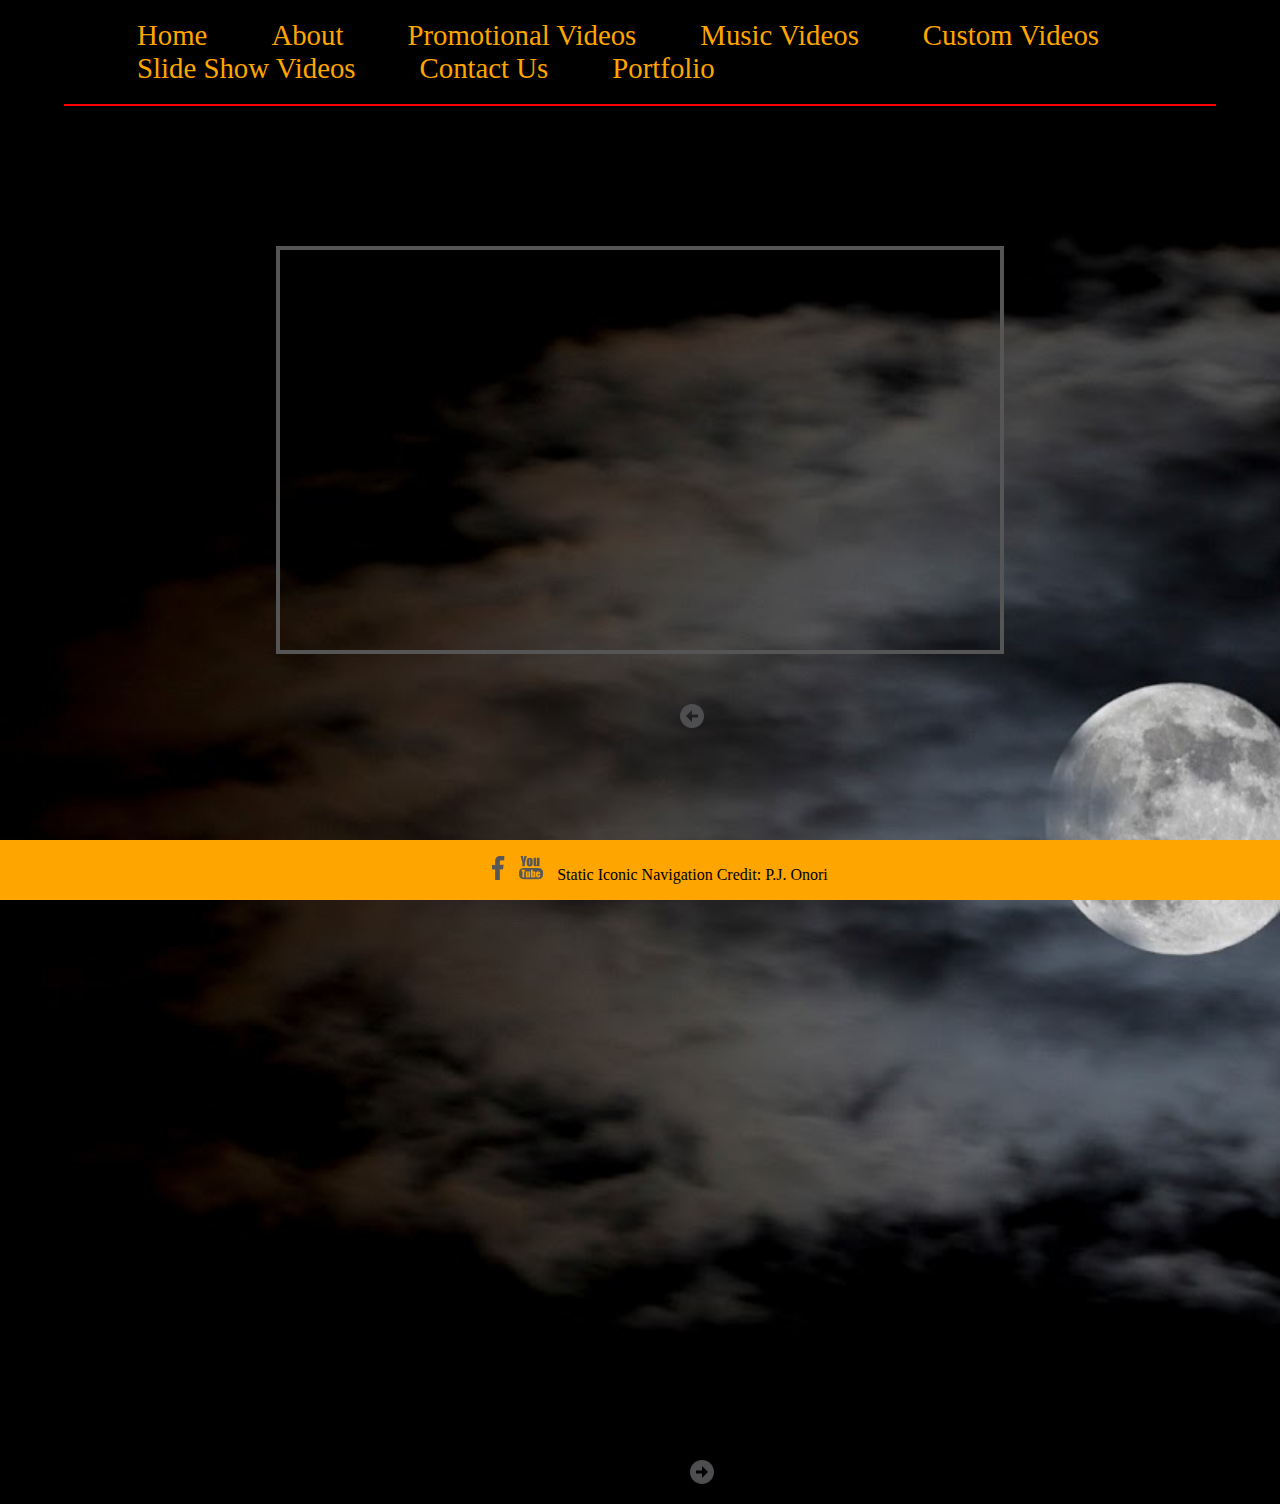
==== wiifv01.00.00/index.html @ 183c61a8 "video now works with buttons" ====
<!DOCTYPE html>
<html>
	<head>
		<link rel="stylesheet" type="text/css" href="index.css">
		<link rel="stylesheet" type="text/css" href="">

		<title>
			What If I...Films
		</title>
	</head>
	<body>
		<header>
			<div class="border" align="center">
				<table align="center">
					<tr>
						<td>
							<nav>
								<ul id="navigator">
									<li class="nav">
										<a href="" class="navitem">Home</a>
									</li>
									<li class="nav">
										<a href="" class="navitem">About</a>
									</li>
									<li class="nav">
										<a href="" class="navitem">Promotional Videos</a>
									</li>
									<li class="nav">
										<a href="" class="navitem">Music Videos</a>
									</li>
									<li class="nav">
										<a href="" class="navitem">Custom Videos</a>
									</li>
									<li class="nav">
										<a href=""  class="navitem">Slide Show Videos</a>
									</li>
									<li class="nav">
										<a href="" class="navitem">Contact Us</a>
									</li>
									<li class="nav">
										<a href="" class="navitem">Portfolio</a>
									</li>
								</ul>
							</nav>
						</td>
					</tr>
				</table>
			</div>
		</header>
			<div>
				<div align="center" id="slider">
					<ul class="slides">
						<li class="slide">
							<iframe width="720" height="400" src="https://www.youtube.com/embed/iutsWAjYIqU" frameborder="0" allowfullscreen>ERROR</iframe>
						</li>
						<li class="slide">
							<iframe width="720" height="400" src="http://www.youtube.com/embed/6dyPPK99Fmk" frameborder="0" allowfullscreen>ERROR</iframe>
						</li>
						<li class="slide">
							<iframe width="720" height="400" src="https://www.youtube.com/embed/uu7ELdj54OY" frameborder="0" allowfullscreen>ERROR</iframe>
						</li>
						<li class="slide">
							<iframe width="720" height="400" src="https://www.youtube.com/embed/3_KvZ5NSSKw" frameborder="0" allowfullscreen>ERROR</iframe>
						</li>
						<li class="slide">
							<iframe width="720" height="400" src="https://www.youtube.com/embed/iutsWAjYIqU" frameborder="0" allowfullscreen>ERROR</iframe>
						</li>
						<li class="slide">
							<iframe width="720" height="400" src="http://www.youtube.com/embed/6dyPPK99Fmk" frameborder="0" allowfullscreen>ERROR</iframe>
						</li>
					</ul>
				</div>
				<ul class="naviybuttonthings">
					<li>
						<img src="img_trans.gif" class="slideNavReverse">
					</li>
				</ul>
				<ul class="naviybuttonthings2">
					<li>
						<img src="img_trans.gif" class="slideNavForward">
					</li>
				</ul>
			</div>
			<footer align="center">
				<ul class="videonav">
					<li>
						<a href="https://www.facebook.com/WhatIfIFilms">
							<img src="img_trans.gif" class="spriteFaceBook"/>
						</a>
					</li>
					<li>
						<a href="https://www.youtube.com/channel/UCatGagluPwkp8syJNPjzY7w">
							<img src="img_trans.gif" class="spriteYouTube"/>
						</a>
					</li>
					<li>
						Static Iconic Navigation Credit: P.J. Onori
					</li>
				</ul>
			</footer>
			<script src="function.js"></script>
			<script src="jquery.js"></script>
			<script>
			$(function(){
				var slideWindow = document.getElementById ("slider");
				var slideWindow = slider.getBoundingClientRect();
				console.log(slideWindow.top, slideWindow.right, slideWindow.bottom, slideWindow.left);
				var down = slideWindow.bottom + 50;
				var middle = (slideWindow.left + slideWindow.right) /2 ;
				$('.naviybuttonthings').css('margin-top', down);
				$('.naviybuttonthings').css('margin-left', middle);
				$('.naviybuttonthings2').css('margin-top', down);
				$('.naviybuttonthings2').css('margin-left', middle);

				$('#slider', '.slides', '.slide').hide();
				$('.slides').css('margin-left', -720);
				$('.slideNavForward').on('click', function(){
					$('#slider .slides').animate({'margin-left':'-=' + slide}, function setpageppause(){
						n++;
						console.log(n);
						if (n === 4){
							n = 0;
							$('.slides').css('margin-left', -720);
						}
					});
				});
				$('#slider', '.slides', '.slide').hide();
				$('.slideNavReverse').on('click', function(){
					$('#slider .slides').animate({'margin-left':'+=' + slide}, function setpageppause(){
						n--;
						console.log(n);
						if (n === -1){
							n = 3;
							$('.slides').css('margin-left', -2880);
						}
					});
				});
			});
			</script>
		</body>
	</html>
---- wiifv01.00.00/index.css ----
/*body construct start*/
body{
	margin: 0;
	background-image: url('IMG_5498combo.jpg');
	background-repeat: no-repeat;
	background-size: cover;
}
/*body construct end*/
/*Navigation Bar Start*/
.border{
	border-bottom: 2px solid red;
	position: absolute;
	top: 0px;
	left:5%;
	width: 90%;
}
.nav{
	display: inline-block;
	text-decoration: none;
	color: orange;
}
.navitem{
	font-size: 150%;
	text-decoration: none;
	color: inherit;
}
.navitem:link{
	text-decoration: none;
	padding: 30px;
}
.navitem:visited{
	text-decoration: none;
}
.navitem:hover{
	background: url(nav-active-orange.png) bottom repeat-x;
}
.navitem:active{
	text-decoration: none;
}
#navigator .nav{
	margin: 0;
	text-align: center;
	font-size: 120%;
}
.divide{
	border: 1px solid orange; 
	width: 76%;

}
/*Navigation Bar End*/
/*content styler start*/
.content{
	box-shadow: 0 0 25px orange;
	color: orange;
	font-size: 120%
}
/*content styler end*/
/*Image slider styling start*/
.naviybuttonthings{
	display: inline-block;
}
#slider{
	width: 720px;
	height: 400px;
	overflow: hidden;
	border: 4px solid;
	border-color: #555;
	position: absolute;
	margin: auto;
 	top: 0; left: 0; bottom: 0; right: 0;
}
#slider .slides{
	display: block;
	width: 6000px;
	height: 400px;
	margin: 0;
	padding: 0;
}
#slider .slide{
	float: left;
	list-style-type: none;
	width: 720px;
	height: 400px;
}
ul li{
	list-style-type: none;
	display: inline-block;
}
img.slideNavReverse2{
	margin: auto;
	background: url('staticarrow.png') no-repeat 0 0;
	background-size: 24px 24px;
}img.slideNavReverse2:hover{
	margin: auto;
	background: url('reversehover.png') no-repeat 0 0;
	background-size: 24px 24px;
}
img.slideNavForward2{
	margin: auto;
	background: url('staticarrow.png') no-repeat 0 0;
	background-size: 24px 24px;
	-ms-transform:rotate(180deg); /* IE 9 */
	-webkit-transform:rotate(180deg); /* Opera, Chrome, and Safari */
}img.slideNavForward2:hover{
	margin: auto;
	background: url('reversehover.png') no-repeat 0 0;
	background-size: 24px 24px;
}
img.slideNavReverse{
	margin: auto;
	background: url('staticarrow.png') no-repeat 0 0;
	background-size: 24px 24px;
}img.slideNavReverse:hover{
	margin: auto;
	background: url('reversehover.png') no-repeat 0 0;
	background-size: 24px 24px;
}
img.slideNavForward{
	margin: auto;
	background: url('staticarrow.png') no-repeat 0 0;
	background-size: 24px 24px;
	-ms-transform:rotate(180deg); /* IE 9 */
	-webkit-transform:rotate(180deg); /* Opera, Chrome, and Safari */
}img.slideNavForward:hover{
	margin: auto;
	background: url('reversehover.png') no-repeat 0 0;
	background-size: 24px 24px;
}
/*Image slider styling end*/
/*footer style start*/
footer{
	position:absolute;
   bottom:0;
   width:100%;
   height:60px;
   background-color: orange;
}
footer ul li{
	display: inline-block;
	text-decoration: none;
}
/*footer style end*/
/*sprite style start*/
img.spriteFaceBook {
	background: url('facebook.png') no-repeat -5px -34px;
	width: 13px;
	height: 24px;
	padding: 0 5px;
}
img.spriteFaceBook:hover {
	background: url('facebook.png') no-repeat -5px 0;
	width: 13px;
	height: 24px;
}
img.spriteYouTube {
	background: url('yelp.png') no-repeat 0 -34px;
	width: 24px;
	height: 24px;
	padding: 0 5px;
}
img.spriteYouTube:hover{
	background: url('yelp.png') no-repeat 0 0;
	width: 24px;
	height: 24px;
}
.slideNavReverse{
	width: 24px;
	padding: 5px;
	cursor: pointer;
}
.slideNavForward{
	width: 24px;
	padding: 5px;
	cursor: pointer;
}
/*sprite style end*/
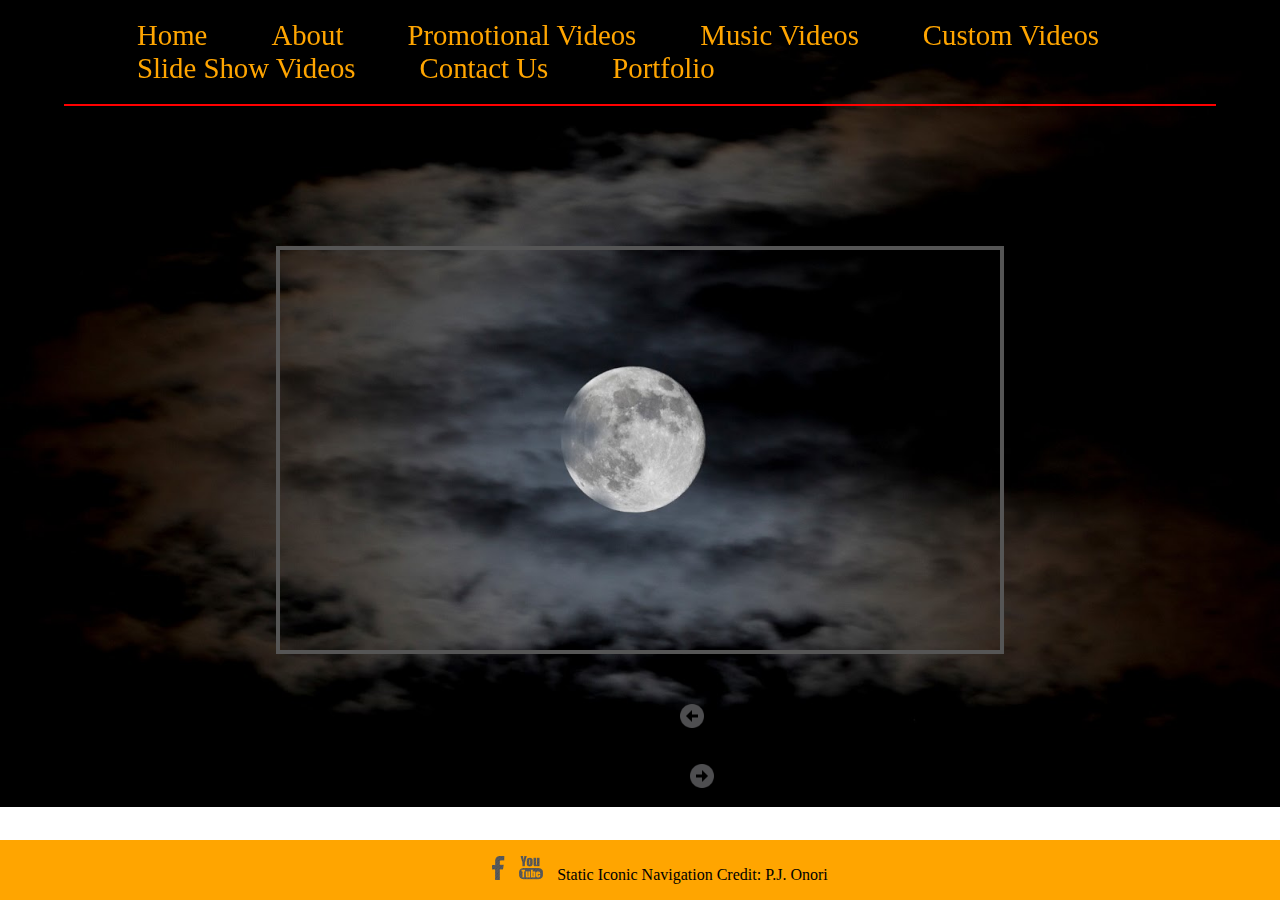
==== commit 4d22a7d2: "prevented spread of buttons" ====
--- a/wiifv01.00.00/index.html
+++ b/wiifv01.00.00/index.html
@@ -70,12 +70,12 @@
 						</li>
 					</ul>
 				</div>
-				<ul class="naviybuttonthings">
+				<ul class="naviybuttonthings" style="height: 24px; width:24px;">
 					<li>
 						<img src="img_trans.gif" class="slideNavReverse">
 					</li>
 				</ul>
-				<ul class="naviybuttonthings2">
+				<ul class="naviybuttonthings2" style="height: 24px; width:24px;">
 					<li>
 						<img src="img_trans.gif" class="slideNavForward">
 					</li>
@@ -109,7 +109,7 @@
 				var middle = (slideWindow.left + slideWindow.right) /2 ;
 				$('.naviybuttonthings').css('margin-top', down);
 				$('.naviybuttonthings').css('margin-left', middle);
-				$('.naviybuttonthings2').css('margin-top', down);
+				
 				$('.naviybuttonthings2').css('margin-left', middle);
 
 				$('#slider', '.slides', '.slide').hide();
--- a/wiifv01.00.00/index.css
+++ b/wiifv01.00.00/index.css
@@ -68,6 +68,7 @@
 	position: absolute;
 	margin: auto;
  	top: 0; left: 0; bottom: 0; right: 0;
+ 	z-index: -2;
 }
 #slider .slides{
 	display: block;
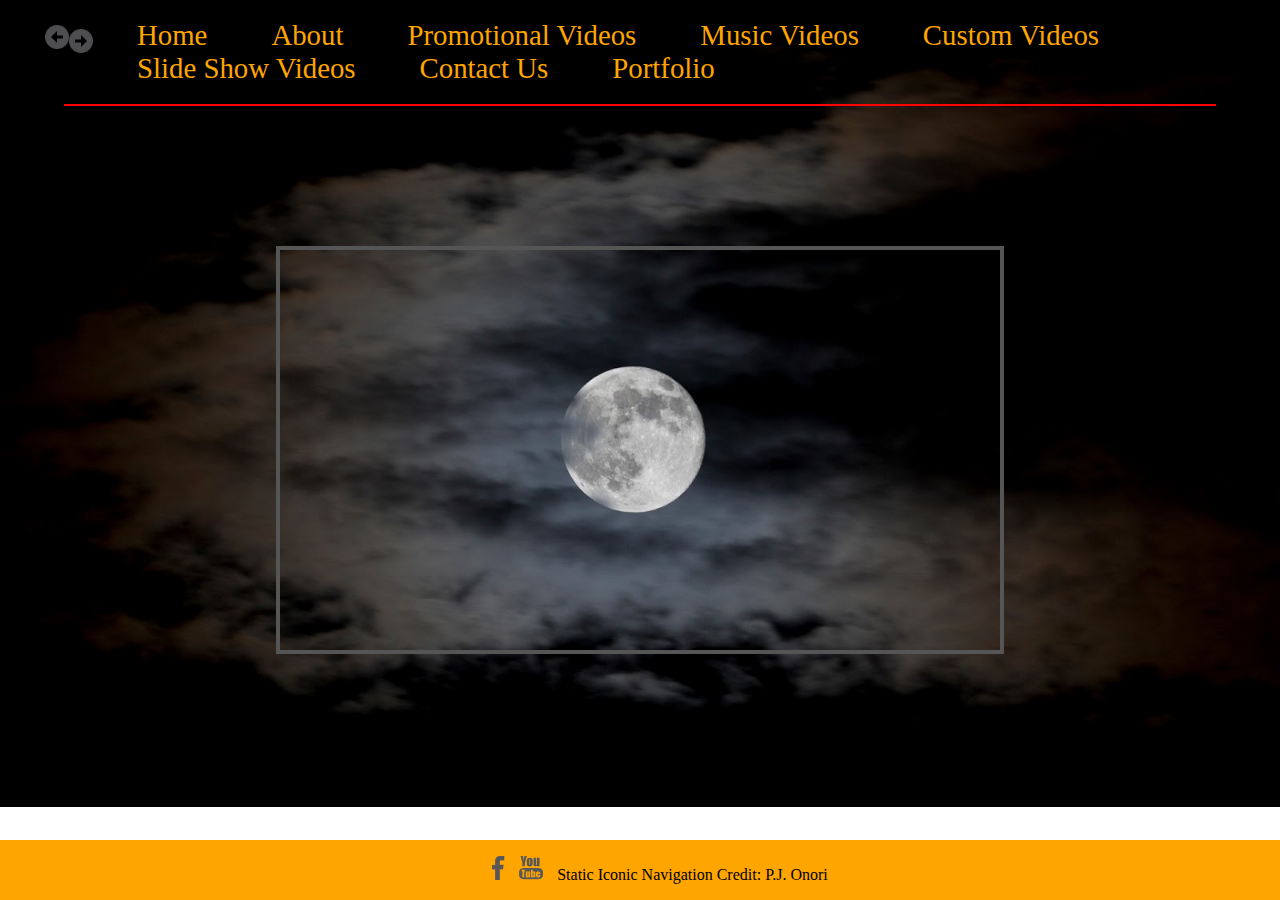
==== commit afc7b010: "Working on slide button placement." ====
--- a/wiifv01.00.00/index.html
+++ b/wiifv01.00.00/index.html
@@ -70,16 +70,16 @@
 						</li>
 					</ul>
 				</div>
-				<ul class="naviybuttonthings" style="height: 24px; width:24px;">
-					<li>
-						<img src="img_trans.gif" class="slideNavReverse">
-					</li>
-				</ul>
-				<ul class="naviybuttonthings2" style="height: 24px; width:24px;">
-					<li>
-						<img src="img_trans.gif" class="slideNavForward">
-					</li>
-				</ul>
+				<div>
+					<ul class="naviybuttonthings" style="height: 24px; width:24px;">
+						<li>
+							<img src="img_trans.gif" class="slideNavReverse">
+						</li>
+						<li>
+							<img src="img_trans.gif" class="slideNavForward">
+						</li>
+					</ul>
+				</div>
 			</div>
 			<footer align="center">
 				<ul class="videonav">
@@ -107,10 +107,6 @@
 				console.log(slideWindow.top, slideWindow.right, slideWindow.bottom, slideWindow.left);
 				var down = slideWindow.bottom + 50;
 				var middle = (slideWindow.left + slideWindow.right) /2 ;
-				$('.naviybuttonthings').css('margin-top', down);
-				$('.naviybuttonthings').css('margin-left', middle);
-				
-				$('.naviybuttonthings2').css('margin-left', middle);
 
 				$('#slider', '.slides', '.slide').hide();
 				$('.slides').css('margin-left', -720);
--- a/wiifv01.00.00/index.css
+++ b/wiifv01.00.00/index.css
@@ -83,47 +83,56 @@
 	width: 720px;
 	height: 400px;
 }
-ul li{
+ul.naviybuttonthings li{
 	list-style-type: none;
 	display: inline-block;
+	padding: 5px;
 }
 img.slideNavReverse2{
-	margin: auto;
+	padding: 5px;
+	position: absolute;
 	background: url('staticarrow.png') no-repeat 0 0;
 	background-size: 24px 24px;
 }img.slideNavReverse2:hover{
-	margin: auto;
+	padding: 5px;
+	position: absolute;
 	background: url('reversehover.png') no-repeat 0 0;
 	background-size: 24px 24px;
 }
 img.slideNavForward2{
-	margin: auto;
+	padding: 5px;
+	position: absolute;
 	background: url('staticarrow.png') no-repeat 0 0;
 	background-size: 24px 24px;
 	-ms-transform:rotate(180deg); /* IE 9 */
 	-webkit-transform:rotate(180deg); /* Opera, Chrome, and Safari */
 }img.slideNavForward2:hover{
-	margin: auto;
+	padding: 5px;
+	position: absolute;
 	background: url('reversehover.png') no-repeat 0 0;
 	background-size: 24px 24px;
 }
 img.slideNavReverse{
-	margin: auto;
+	padding: 5px;
+	position: absolute;
 	background: url('staticarrow.png') no-repeat 0 0;
 	background-size: 24px 24px;
 }img.slideNavReverse:hover{
-	margin: auto;
+	padding: 5px;
+	position: absolute;
 	background: url('reversehover.png') no-repeat 0 0;
 	background-size: 24px 24px;
 }
 img.slideNavForward{
-	margin: auto;
+	padding: 5px;
+	position: absolute;
 	background: url('staticarrow.png') no-repeat 0 0;
 	background-size: 24px 24px;
 	-ms-transform:rotate(180deg); /* IE 9 */
 	-webkit-transform:rotate(180deg); /* Opera, Chrome, and Safari */
 }img.slideNavForward:hover{
-	margin: auto;
+	padding: 5px;
+	position: absolute;
 	background: url('reversehover.png') no-repeat 0 0;
 	background-size: 24px 24px;
 }
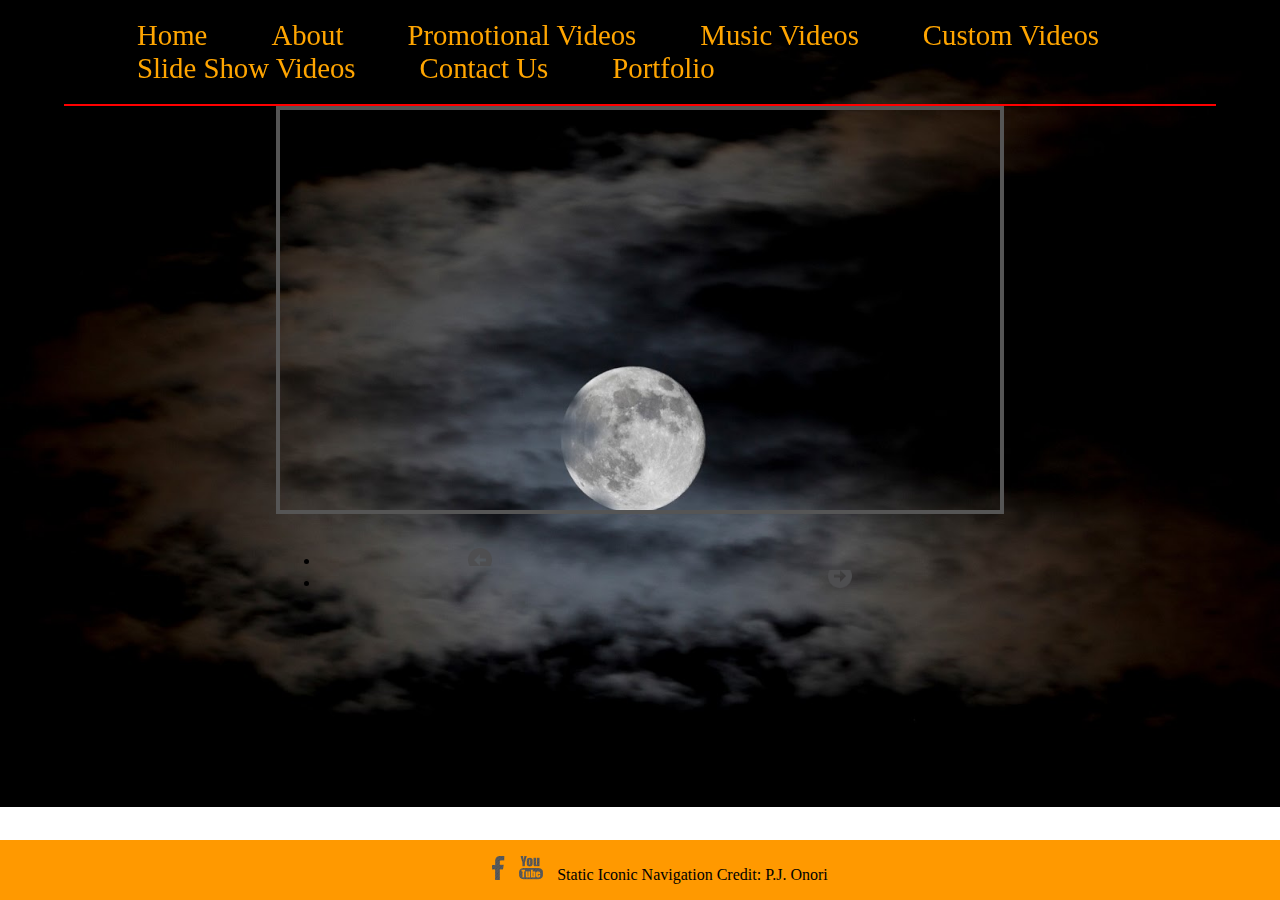
==== commit 8127c7f0: "Fixed button positions but are not in the same line" ====
--- a/wiifv01.00.00/index.html
+++ b/wiifv01.00.00/index.html
@@ -17,28 +17,28 @@
 							<nav>
 								<ul id="navigator">
 									<li class="nav">
-										<a href="" class="navitem">Home</a>
+										<a href="index.html" class="navitem">Home</a>
 									</li>
 									<li class="nav">
-										<a href="" class="navitem">About</a>
+										<a href="about.html" class="navitem">About</a>
 									</li>
 									<li class="nav">
-										<a href="" class="navitem">Promotional Videos</a>
+										<a href="promo.html" class="navitem">Promotional Videos</a>
 									</li>
 									<li class="nav">
-										<a href="" class="navitem">Music Videos</a>
+										<a href="music.html" class="navitem">Music Videos</a>
 									</li>
 									<li class="nav">
-										<a href="" class="navitem">Custom Videos</a>
+										<a href="custom.html" class="navitem">Custom Videos</a>
 									</li>
 									<li class="nav">
-										<a href=""  class="navitem">Slide Show Videos</a>
+										<a href="ss.html"  class="navitem">Slide Show Videos</a>
 									</li>
 									<li class="nav">
-										<a href="" class="navitem">Contact Us</a>
+										<a href="contact.html" class="navitem">Contact Us</a>
 									</li>
 									<li class="nav">
-										<a href="" class="navitem">Portfolio</a>
+										<a href="portfolio.html" class="navitem">Portfolio</a>
 									</li>
 								</ul>
 							</nav>
@@ -70,8 +70,9 @@
 						</li>
 					</ul>
 				</div>
-				<div>
-					<ul class="naviybuttonthings" style="height: 24px; width:24px;">
+				<br>
+				<div align="center" id="buttonAllocator">
+					<ul>
 						<li>
 							<img src="img_trans.gif" class="slideNavReverse">
 						</li>
--- a/wiifv01.00.00/index.css
+++ b/wiifv01.00.00/index.css
@@ -9,7 +9,7 @@
 /*Navigation Bar Start*/
 .border{
 	border-bottom: 2px solid red;
-	position: absolute;
+	position: relative;
 	top: 0px;
 	left:5%;
 	width: 90%;
@@ -65,9 +65,10 @@
 	overflow: hidden;
 	border: 4px solid;
 	border-color: #555;
-	position: absolute;
+	position: relative;
 	margin: auto;
  	top: 0; left: 0; bottom: 0; right: 0;
+ 	vertical-align: middle;
  	z-index: -2;
 }
 #slider .slides{
@@ -83,58 +84,70 @@
 	width: 720px;
 	height: 400px;
 }
-ul.naviybuttonthings li{
+#buttonAllocator{
+	width: 720px;
+	height: 24px;
+	margin: auto;
+}
+div#buttonAllocator > li{
+	display: inline-block;
 	list-style-type: none;
-	display: inline-block;
-	padding: 5px;
 }
 img.slideNavReverse2{
 	padding: 5px;
-	position: absolute;
+	position: relative;
 	background: url('staticarrow.png') no-repeat 0 0;
 	background-size: 24px 24px;
+	padding: 0 180px;
 }img.slideNavReverse2:hover{
 	padding: 5px;
-	position: absolute;
+	position: relative;
 	background: url('reversehover.png') no-repeat 0 0;
 	background-size: 24px 24px;
+	padding: 0 180px;
 }
 img.slideNavForward2{
 	padding: 5px;
-	position: absolute;
+	position: relative;
 	background: url('staticarrow.png') no-repeat 0 0;
 	background-size: 24px 24px;
 	-ms-transform:rotate(180deg); /* IE 9 */
 	-webkit-transform:rotate(180deg); /* Opera, Chrome, and Safari */
+	padding: 0 180px;
 }img.slideNavForward2:hover{
 	padding: 5px;
-	position: absolute;
+	position: relative;
 	background: url('reversehover.png') no-repeat 0 0;
 	background-size: 24px 24px;
+	padding: 0 180px;
 }
 img.slideNavReverse{
 	padding: 5px;
-	position: absolute;
+	position: relative;
 	background: url('staticarrow.png') no-repeat 0 0;
 	background-size: 24px 24px;
+	padding: 0 180px;
 }img.slideNavReverse:hover{
 	padding: 5px;
-	position: absolute;
+	position: relative;
 	background: url('reversehover.png') no-repeat 0 0;
 	background-size: 24px 24px;
+	padding: 0 180px;
 }
 img.slideNavForward{
 	padding: 5px;
-	position: absolute;
+	position: relative;
 	background: url('staticarrow.png') no-repeat 0 0;
 	background-size: 24px 24px;
 	-ms-transform:rotate(180deg); /* IE 9 */
 	-webkit-transform:rotate(180deg); /* Opera, Chrome, and Safari */
+	padding: 0 180px;
 }img.slideNavForward:hover{
 	padding: 5px;
-	position: absolute;
+	position: relative;
 	background: url('reversehover.png') no-repeat 0 0;
 	background-size: 24px 24px;
+	padding: 0 180px;
 }
 /*Image slider styling end*/
 /*footer style start*/
@@ -143,7 +156,7 @@
    bottom:0;
    width:100%;
    height:60px;
-   background-color: orange;
+   background-color: #FF9900;
 }
 footer ul li{
 	display: inline-block;
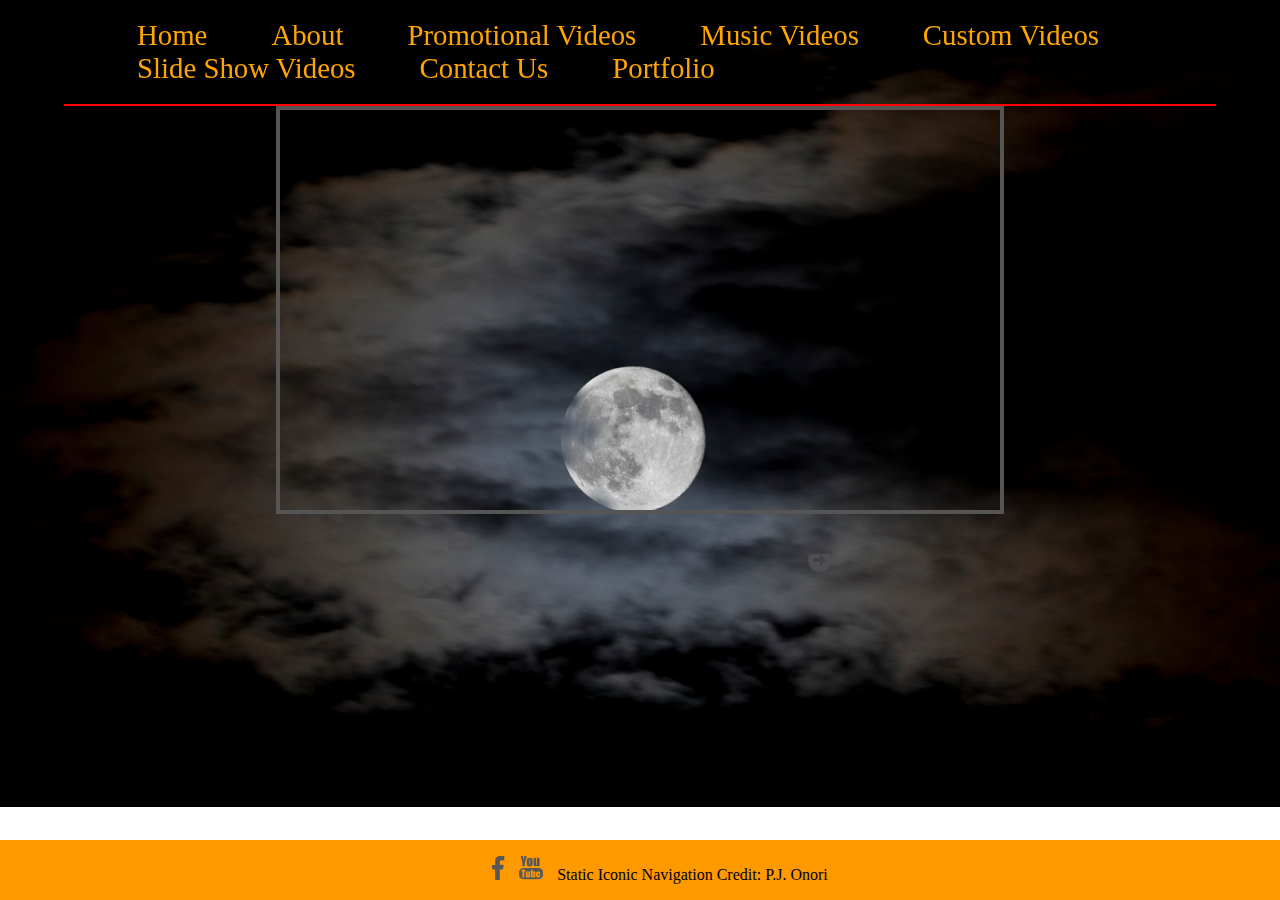
==== commit c024724b: "allowed for centering of buttons" ====
--- a/wiifv01.00.00/index.html
+++ b/wiifv01.00.00/index.html
@@ -72,14 +72,8 @@
 				</div>
 				<br>
 				<div align="center" id="buttonAllocator">
-					<ul>
-						<li>
-							<img src="img_trans.gif" class="slideNavReverse">
-						</li>
-						<li>
-							<img src="img_trans.gif" class="slideNavForward">
-						</li>
-					</ul>
+					<img src="img_trans.gif" class="slideNavReverse">
+					<img src="img_trans.gif" class="slideNavForward">
 				</div>
 			</div>
 			<footer align="center">
--- a/wiifv01.00.00/index.css
+++ b/wiifv01.00.00/index.css
@@ -89,7 +89,7 @@
 	height: 24px;
 	margin: auto;
 }
-div#buttonAllocator > li{
+#buttonAllocator > li{
 	display: inline-block;
 	list-style-type: none;
 }
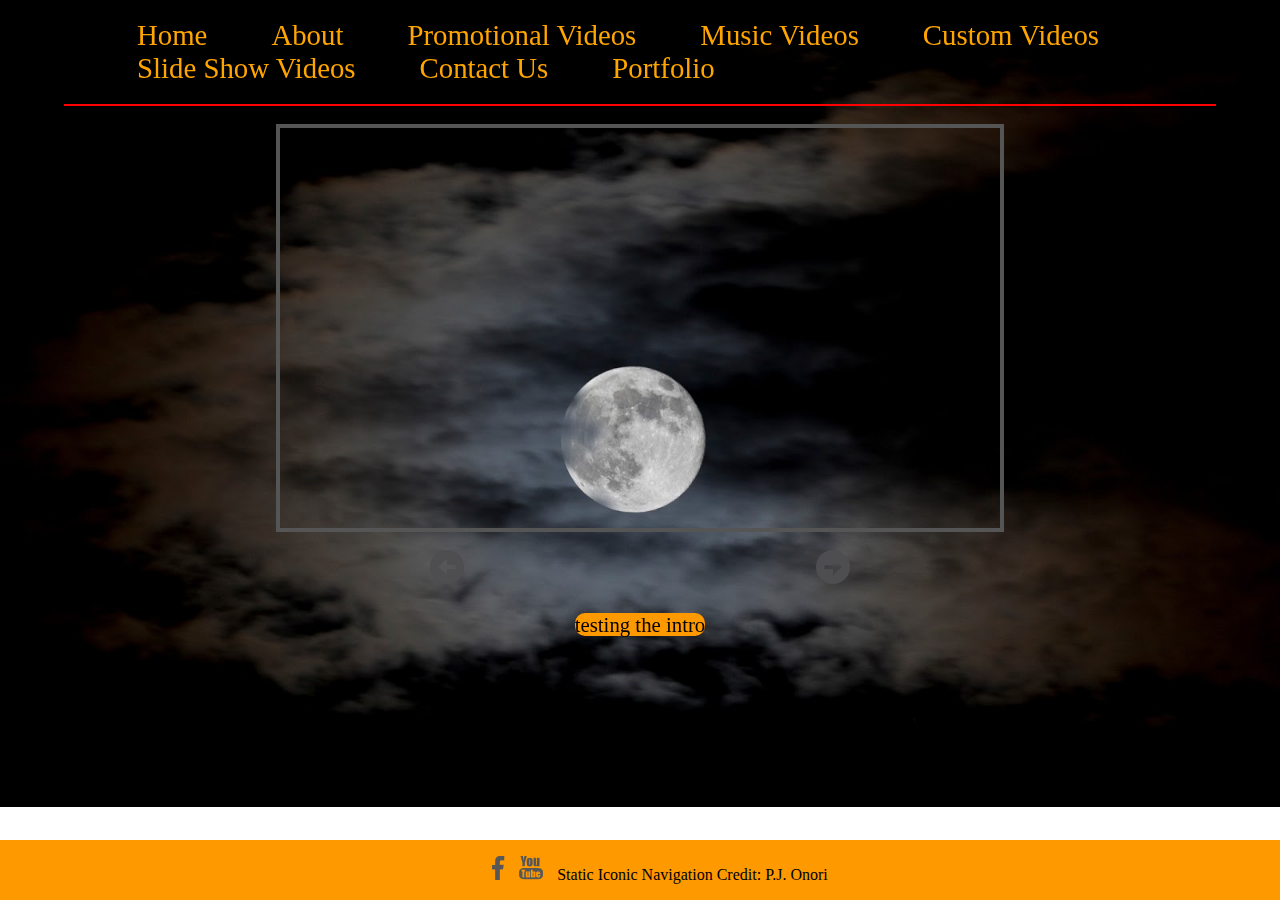
==== commit 2158084d: "buttons work and home page is done." ====
--- a/wiifv01.00.00/index.html
+++ b/wiifv01.00.00/index.html
@@ -47,86 +47,90 @@
 				</table>
 			</div>
 		</header>
-			<div>
-				<div align="center" id="slider">
-					<ul class="slides">
-						<li class="slide">
-							<iframe width="720" height="400" src="https://www.youtube.com/embed/iutsWAjYIqU" frameborder="0" allowfullscreen>ERROR</iframe>
-						</li>
-						<li class="slide">
-							<iframe width="720" height="400" src="http://www.youtube.com/embed/6dyPPK99Fmk" frameborder="0" allowfullscreen>ERROR</iframe>
-						</li>
-						<li class="slide">
-							<iframe width="720" height="400" src="https://www.youtube.com/embed/uu7ELdj54OY" frameborder="0" allowfullscreen>ERROR</iframe>
-						</li>
-						<li class="slide">
-							<iframe width="720" height="400" src="https://www.youtube.com/embed/3_KvZ5NSSKw" frameborder="0" allowfullscreen>ERROR</iframe>
-						</li>
-						<li class="slide">
-							<iframe width="720" height="400" src="https://www.youtube.com/embed/iutsWAjYIqU" frameborder="0" allowfullscreen>ERROR</iframe>
-						</li>
-						<li class="slide">
-							<iframe width="720" height="400" src="http://www.youtube.com/embed/6dyPPK99Fmk" frameborder="0" allowfullscreen>ERROR</iframe>
-						</li>
-					</ul>
-				</div>
-				<br>
-				<div align="center" id="buttonAllocator">
-					<img src="img_trans.gif" class="slideNavReverse">
-					<img src="img_trans.gif" class="slideNavForward">
-				</div>
-			</div>
-			<footer align="center">
-				<ul class="videonav">
-					<li>
-						<a href="https://www.facebook.com/WhatIfIFilms">
-							<img src="img_trans.gif" class="spriteFaceBook"/>
-						</a>
+		<br>
+		<div>
+			<div align="center" id="slider">
+				<ul class="slides">
+					<li class="slide video1">
 					</li>
-					<li>
-						<a href="https://www.youtube.com/channel/UCatGagluPwkp8syJNPjzY7w">
-							<img src="img_trans.gif" class="spriteYouTube"/>
-						</a>
+					<li class="slide video2">
 					</li>
-					<li>
-						Static Iconic Navigation Credit: P.J. Onori
+					<li class="slide video3">
+					</li>
+					<li class="slide video4">
+					</li>
+					<li class="slide video1">
+					</li>
+					<li class="slide video2">
 					</li>
 				</ul>
-			</footer>
-			<script src="function.js"></script>
-			<script src="jquery.js"></script>
-			<script>
-			$(function(){
-				var slideWindow = document.getElementById ("slider");
-				var slideWindow = slider.getBoundingClientRect();
-				console.log(slideWindow.top, slideWindow.right, slideWindow.bottom, slideWindow.left);
-				var down = slideWindow.bottom + 50;
-				var middle = (slideWindow.left + slideWindow.right) /2 ;
-
-				$('#slider', '.slides', '.slide').hide();
-				$('.slides').css('margin-left', -720);
-				$('.slideNavForward').on('click', function(){
-					$('#slider .slides').animate({'margin-left':'-=' + slide}, function setpageppause(){
-						n++;
-						console.log(n);
-						if (n === 4){
-							n = 0;
-							$('.slides').css('margin-left', -720);
-						}
-					});
-				});
-				$('#slider', '.slides', '.slide').hide();
-				$('.slideNavReverse').on('click', function(){
-					$('#slider .slides').animate({'margin-left':'+=' + slide}, function setpageppause(){
-						n--;
-						console.log(n);
-						if (n === -1){
-							n = 3;
-							$('.slides').css('margin-left', -2880);
-						}
-					});
+			</div>
+			<br>
+			<div align="center" id="buttonAllocator">
+				<img src="img_trans.gif" class="slideNavReverse">
+				<img src="img_trans.gif" class="slideNavForward">
+			</div>
+		</div>
+		<br>
+		<div id="descritption"></div>
+		<footer align="center">
+			<ul class="videonav">
+				<li>
+					<a href="https://www.facebook.com/WhatIfIFilms">
+						<img src="img_trans.gif" class="spriteFaceBook"/>
+					</a>
+				</li>
+				<li>
+					<a href="https://www.youtube.com/channel/UCatGagluPwkp8syJNPjzY7w">
+						<img src="img_trans.gif" class="spriteYouTube"/>
+					</a>
+				</li>
+				<li>
+					Static Iconic Navigation Credit: P.J. Onori
+				</li>
+			</ul>
+		</footer>
+		<script src="function.js"></script>
+		<script src="jquery.js"></script>
+		<script src="ui.js"></script>
+		<script>
+		$(function(){
+			var slideWindow = document.getElementById ("slider");
+			var slideWindow = slider.getBoundingClientRect();
+			console.log(slideWindow.top, slideWindow.right, slideWindow.bottom, slideWindow.left);
+			var down = slideWindow.bottom + 50;
+			var middle = (slideWindow.left + slideWindow.right) /2 ;
+			$('#descritption').html('<p class="content"><span>' + intro + '</span></p>');
+			$('.video1').html('<iframe width="720" height="400" src="' + firstvideo + '" frameborder="0" allowfullscreen>ERROR</iframe>');
+			$('.video2').html('<iframe width="720" height="400" src="' + secondvideo + '" frameborder="0" allowfullscreen>ERROR</iframe>');
+			$('.video3').html('<iframe width="720" height="400" src="' + thirdvideo + '" frameborder="0" allowfullscreen>ERROR</iframe>');
+			$('.video4').html('<iframe width="720" height="400" src="' + fourthvideo + '" frameborder="0" allowfullscreen>ERROR</iframe>');
+			$('.video1').html('<iframe width="720" height="400" src="' + firstvideo + '" frameborder="0" allowfullscreen>ERROR</iframe>');
+			$('.video2').html('<iframe width="720" height="400" src="' + secondvideo + '" frameborder="0" allowfullscreen>ERROR</iframe>');
+			$('#slider', '.slides', '.slide').hide();
+			$('.slides').css('margin-left', -720);
+			$('.slideNavForward').on('click', function(){
+				$('#slider .slides').animate({'margin-left':'-=' + slide}, function setpageppause(){
+					n++;
+					console.log(n);
+					if (n === 4){
+						n = 0;
+						$('.slides').css('margin-left', -720);
+					}
 				});
 			});
-			</script>
-		</body>
-	</html>+			$('#slider', '.slides', '.slide').hide();
+			$('.slideNavReverse').on('click', function(){
+				$('#slider .slides').animate({'margin-left':'+=' + slide}, function setpageppause(){
+					n--;
+					console.log(n);
+					if (n === -1){
+						n = 3;
+						$('.slides').css('margin-left', -2880);
+					}
+				});
+			});
+		});
+		</script>
+	</body>
+</html>--- a/wiifv01.00.00/index.css
+++ b/wiifv01.00.00/index.css
@@ -1,199 +1,239 @@
+
+ .clear
+{
+        clear: both;
+}
+
 /*body construct start*/
 body{
-	margin: 0;
-	background-image: url('IMG_5498combo.jpg');
-	background-repeat: no-repeat;
-	background-size: cover;
+        margin: 0;
+        background-image: url('IMG_5498combo.jpg');
+        background-repeat: no-repeat;
+        background-size: cover;
 }
 /*body construct end*/
 /*Navigation Bar Start*/
 .border{
-	border-bottom: 2px solid red;
-	position: relative;
-	top: 0px;
-	left:5%;
-	width: 90%;
+        border-bottom: 2px solid red;
+        position: relative;
+        top: 0px;
+        left:5%;
+        width: 90%;
 }
 .nav{
-	display: inline-block;
-	text-decoration: none;
-	color: orange;
+        display: inline-block;
+        text-decoration: none;
+        color: orange;
 }
 .navitem{
-	font-size: 150%;
-	text-decoration: none;
-	color: inherit;
+        font-size: 150%;
+        text-decoration: none;
+        color: inherit;
 }
 .navitem:link{
-	text-decoration: none;
-	padding: 30px;
+        text-decoration: none;
+        padding: 30px;
 }
 .navitem:visited{
-	text-decoration: none;
+        text-decoration: none;
 }
 .navitem:hover{
-	background: url(nav-active-orange.png) bottom repeat-x;
+        background: url(nav-active-orange.png) bottom repeat-x;
 }
 .navitem:active{
-	text-decoration: none;
+        text-decoration: none;
 }
 #navigator .nav{
-	margin: 0;
-	text-align: center;
-	font-size: 120%;
+        margin: 0;
+        text-align: center;
+        font-size: 120%;
 }
 .divide{
-	border: 1px solid orange; 
-	width: 76%;
+        border: 1px solid orange; 
+        width: 76%;
 
 }
 /*Navigation Bar End*/
 /*content styler start*/
 .content{
-	box-shadow: 0 0 25px orange;
-	color: orange;
-	font-size: 120%
-}
+	color: black;
+	font-size: 130%;
+	text-align:center;
+}
+.content>span{
+	background-color: #FF9900;
+	border-radius: 10px;
+}
+#descritption{
+	}
 /*content styler end*/
 /*Image slider styling start*/
 .naviybuttonthings{
-	display: inline-block;
+        display: inline-block;
 }
 #slider{
-	width: 720px;
-	height: 400px;
-	overflow: hidden;
-	border: 4px solid;
-	border-color: #555;
-	position: relative;
-	margin: auto;
- 	top: 0; left: 0; bottom: 0; right: 0;
- 	vertical-align: middle;
- 	z-index: -2;
+        width: 720px;
+        height: 400px;
+        overflow: hidden;
+        border: 4px solid;
+        border-color: #555;
+        position: relative;
+        margin: auto;
+        top: 0; left: 0; bottom: 0; right: 0;
+        vertical-align: middle;
+        z-index: -2;
 }
 #slider .slides{
-	display: block;
-	width: 6000px;
-	height: 400px;
-	margin: 0;
-	padding: 0;
+        display: block;
+        width: 6000px;
+        height: 400px;
+        margin: 0;
+        padding: 0;
 }
 #slider .slide{
-	float: left;
-	list-style-type: none;
-	width: 720px;
-	height: 400px;
+        float: left;
+        list-style-type: none;
+        width: 720px;
+        height: 400px;
 }
 #buttonAllocator{
-	width: 720px;
-	height: 24px;
-	margin: auto;
+        width: 420px; /* Edited code by Lino Agli */ /* original code => width: 720px;*/
+        height: 24px;
+        margin: auto;
 }
 #buttonAllocator > li{
-	display: inline-block;
-	list-style-type: none;
+        display: inline-block;
+        list-style-type: none;
 }
 img.slideNavReverse2{
-	padding: 5px;
-	position: relative;
-	background: url('staticarrow.png') no-repeat 0 0;
-	background-size: 24px 24px;
-	padding: 0 180px;
+        padding: 5px;
+        position: relative;
+        background: url('staticarrow.png') no-repeat 0 0;
+        background-size: 24px 24px;
+        padding: 0 180px;
 }img.slideNavReverse2:hover{
-	padding: 5px;
-	position: relative;
-	background: url('reversehover.png') no-repeat 0 0;
-	background-size: 24px 24px;
-	padding: 0 180px;
+        padding: 5px;
+        position: relative;
+        background: url('reversehover.png') no-repeat 0 0;
+        background-size: 24px 24px;
+        padding: 0 180px;
 }
 img.slideNavForward2{
-	padding: 5px;
-	position: relative;
-	background: url('staticarrow.png') no-repeat 0 0;
-	background-size: 24px 24px;
-	-ms-transform:rotate(180deg); /* IE 9 */
-	-webkit-transform:rotate(180deg); /* Opera, Chrome, and Safari */
-	padding: 0 180px;
+        padding: 5px;
+        position: relative;
+        background: url('staticarrow.png') no-repeat 0 0;
+        background-size: 24px 24px;
+        -ms-transform:rotate(180deg); /* IE 9 */
+        -webkit-transform:rotate(180deg); /* Opera, Chrome, and Safari */
+        padding: 0 180px;
 }img.slideNavForward2:hover{
-	padding: 5px;
-	position: relative;
-	background: url('reversehover.png') no-repeat 0 0;
-	background-size: 24px 24px;
-	padding: 0 180px;
+        padding: 5px;
+        position: relative;
+        background: url('reversehover.png') no-repeat 0 0;
+        background-size: 24px 24px;
+        padding: 0 180px;
 }
 img.slideNavReverse{
-	padding: 5px;
-	position: relative;
-	background: url('staticarrow.png') no-repeat 0 0;
-	background-size: 24px 24px;
-	padding: 0 180px;
+        padding: 5px;
+        position: relative;
+        background: url('staticarrow.png') no-repeat 0 0;
+        
+        
+        /* Edited code by Lino Agli */
+        /*padding: 0 180px;*/
+        background-size: 34px 34px;
+        width: 24px;
+        height: 24px;
+        margin: 0px;
+        float: left;
 }img.slideNavReverse:hover{
-	padding: 5px;
-	position: relative;
-	background: url('reversehover.png') no-repeat 0 0;
-	background-size: 24px 24px;
-	padding: 0 180px;
+        padding: 5px;
+        position: relative;
+        background: url('reversehover.png') no-repeat 0 0;
+        
+        
+        /* Edited code by Lino Agli */
+        /*padding: 0 180px;*/
+        background-size: 34px 34px;
+        width: 24px;
+        height: 24px;
+        margin: 0px;
+        float: left;
 }
 img.slideNavForward{
-	padding: 5px;
-	position: relative;
-	background: url('staticarrow.png') no-repeat 0 0;
-	background-size: 24px 24px;
-	-ms-transform:rotate(180deg); /* IE 9 */
-	-webkit-transform:rotate(180deg); /* Opera, Chrome, and Safari */
-	padding: 0 180px;
+        padding: 5px;
+        position: relative;
+        background: url('staticarrow.png') no-repeat 0 0;
+        
+        -ms-transform:rotate(180deg); /* IE 9 */
+        -webkit-transform:rotate(180deg); /* Opera, Chrome, and Safari */
+        
+        /* Edited code by Lino Agli */
+        /*padding: 0 180px;*/
+        background-size: 34px 34px;
+        width: 24px;
+        height: 24px;
+        margin: 0px;
+        float: right;
 }img.slideNavForward:hover{
-	padding: 5px;
-	position: relative;
-	background: url('reversehover.png') no-repeat 0 0;
-	background-size: 24px 24px;
-	padding: 0 180px;
+        padding: 5px;
+        position: relative;
+        background: url('reversehover.png') no-repeat 0 0;
+        
+        
+        /* Edited code by Lino Agli */
+        /*padding: 0 180px;*/
+        background-size: 34px 34px;
+        width: 24px;
+        height: 24px;
+        margin: 0px;
+        float: right;
 }
 /*Image slider styling end*/
 /*footer style start*/
 footer{
-	position:absolute;
+        position:absolute;
    bottom:0;
    width:100%;
    height:60px;
    background-color: #FF9900;
 }
 footer ul li{
-	display: inline-block;
-	text-decoration: none;
+        display: inline-block;
+        text-decoration: none;
 }
 /*footer style end*/
 /*sprite style start*/
 img.spriteFaceBook {
-	background: url('facebook.png') no-repeat -5px -34px;
-	width: 13px;
-	height: 24px;
-	padding: 0 5px;
+        background: url('facebook.png') no-repeat -5px -34px;
+        width: 13px;
+        height: 24px;
+        padding: 0 5px;
 }
 img.spriteFaceBook:hover {
-	background: url('facebook.png') no-repeat -5px 0;
-	width: 13px;
-	height: 24px;
+        background: url('facebook.png') no-repeat -5px 0;
+        width: 13px;
+        height: 24px;
 }
 img.spriteYouTube {
-	background: url('yelp.png') no-repeat 0 -34px;
-	width: 24px;
-	height: 24px;
-	padding: 0 5px;
+        background: url('yelp.png') no-repeat 0 -34px;
+        width: 24px;
+        height: 24px;
+        padding: 0 5px;
 }
 img.spriteYouTube:hover{
-	background: url('yelp.png') no-repeat 0 0;
-	width: 24px;
-	height: 24px;
+        background: url('yelp.png') no-repeat 0 0;
+        width: 24px;
+        height: 24px;
 }
 .slideNavReverse{
-	width: 24px;
-	padding: 5px;
-	cursor: pointer;
+        width: 24px;
+        padding: 5px;
+        cursor: pointer;
 }
 .slideNavForward{
-	width: 24px;
-	padding: 5px;
-	cursor: pointer;
+        width: 24px;
+        padding: 5px;
+        cursor: pointer;
 }
 /*sprite style end*/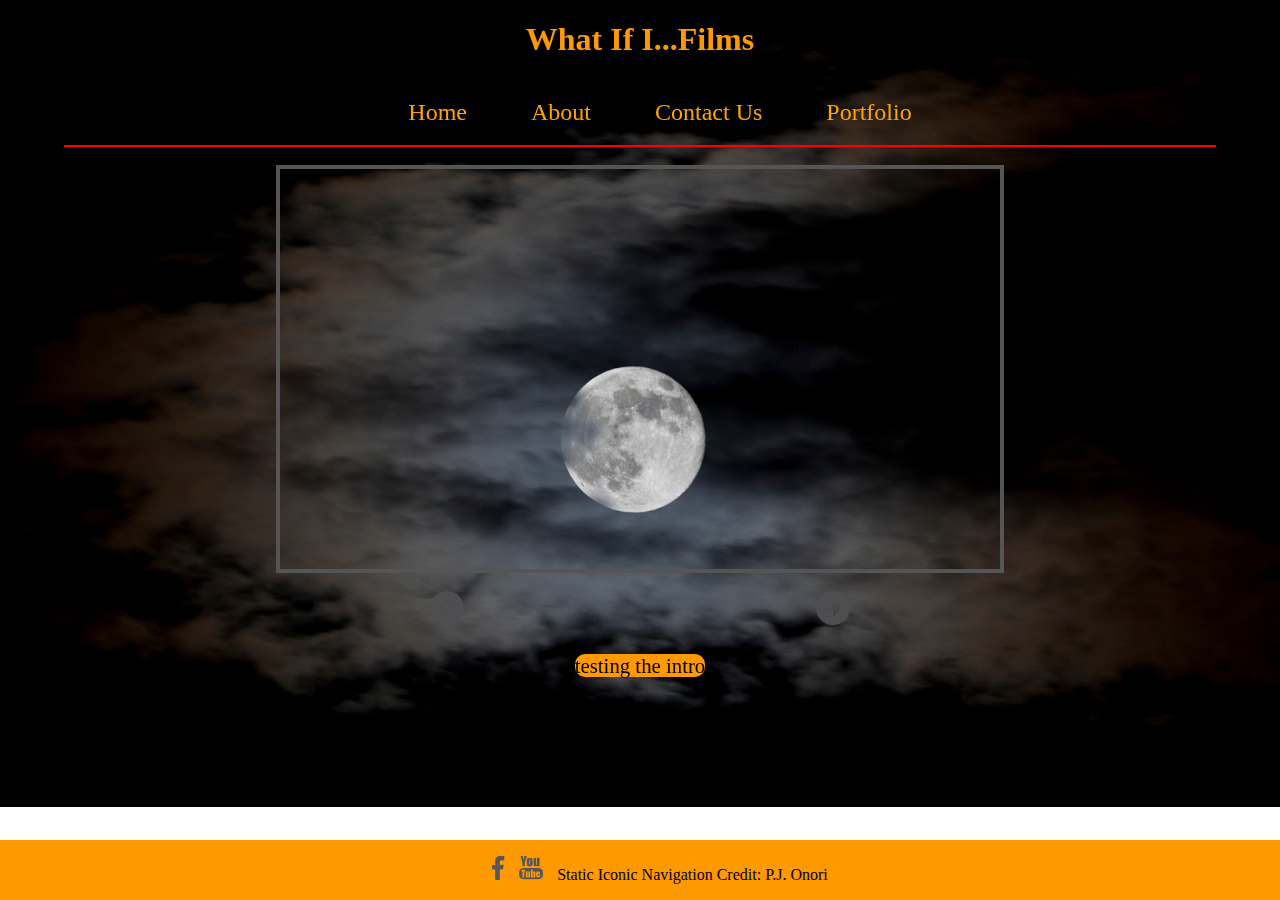
==== commit 4ac88924: "Home done and About done also aded ui for client. Now working on video allocating and contact info." ====
--- a/wiifv01.00.00/index.html
+++ b/wiifv01.00.00/index.html
@@ -10,6 +10,7 @@
 	</head>
 	<body>
 		<header>
+			<h1>What If I...Films</h1>
 			<div class="border" align="center">
 				<table align="center">
 					<tr>
@@ -21,18 +22,6 @@
 									</li>
 									<li class="nav">
 										<a href="about.html" class="navitem">About</a>
-									</li>
-									<li class="nav">
-										<a href="promo.html" class="navitem">Promotional Videos</a>
-									</li>
-									<li class="nav">
-										<a href="music.html" class="navitem">Music Videos</a>
-									</li>
-									<li class="nav">
-										<a href="custom.html" class="navitem">Custom Videos</a>
-									</li>
-									<li class="nav">
-										<a href="ss.html"  class="navitem">Slide Show Videos</a>
 									</li>
 									<li class="nav">
 										<a href="contact.html" class="navitem">Contact Us</a>
@@ -73,7 +62,7 @@
 		</div>
 		<br>
 		<div id="descritption"></div>
-		<footer align="center">
+		<footer align="center" id="footer">
 			<ul class="videonav">
 				<li>
 					<a href="https://www.facebook.com/WhatIfIFilms">
@@ -130,6 +119,38 @@
 					}
 				});
 			});
+			$(window).bind("load", function() { 
+       
+		       var footerHeight = 0,
+		       footerTop = 0,
+		       $footer = $("#footer");
+		           
+		       positionFooter();
+		       
+		       function positionFooter() {
+		       
+                footerHeight = $footer.height();
+                footerTop = ($(window).scrollTop()+$(window).height()-footerHeight)+"px";
+       
+               if ( ($(document.body).height()+footerHeight) < $(window).height()) {
+                   $footer.css({
+                        position: "absolute"
+                   }).animate({
+                        top: footerTop
+                   })
+               } else {
+                   $footer.css({
+                        position: "static"
+                   })
+               }
+               
+      		}	
+
+		       $(window)
+	               .scroll(positionFooter)
+	               .resize(positionFooter)
+		               
+			});
 		});
 		</script>
 	</body>
--- a/wiifv01.00.00/index.css
+++ b/wiifv01.00.00/index.css
@@ -13,6 +13,11 @@
 }
 /*body construct end*/
 /*Navigation Bar Start*/
+h1{
+	color: #FF9900;
+	font-size: 200%;
+	text-align: center;
+}
 .border{
         border-bottom: 2px solid red;
         position: relative;
@@ -26,7 +31,7 @@
         color: orange;
 }
 .navitem{
-        font-size: 150%;
+        font-size: 125%;
         text-decoration: none;
         color: inherit;
 }
@@ -66,6 +71,12 @@
 }
 #descritption{
 	}
+.aboutContent{
+	margin: auto;
+	position: relative; 
+	top: 145px; 
+	max-width: 12%;
+}
 /*content styler end*/
 /*Image slider styling start*/
 .naviybuttonthings{
@@ -139,7 +150,6 @@
         background: url('staticarrow.png') no-repeat 0 0;
         
         
-        /* Edited code by Lino Agli */
         /*padding: 0 180px;*/
         background-size: 34px 34px;
         width: 24px;
@@ -152,7 +162,6 @@
         background: url('reversehover.png') no-repeat 0 0;
         
         
-        /* Edited code by Lino Agli */
         /*padding: 0 180px;*/
         background-size: 34px 34px;
         width: 24px;
@@ -190,10 +199,21 @@
         float: right;
 }
 /*Image slider styling end*/
+/*img styling start*/
+.img{
+	width: 30%;
+	height: 500px;
+	border: 2px solid black;
+	margin: auto;
+}
+.img img{
+	width: 100%;
+	height: 500px;
+	margin: 0px;
+}
+/*img styling end*/
 /*footer style start*/
 footer{
-        position:absolute;
-   bottom:0;
    width:100%;
    height:60px;
    background-color: #FF9900;
